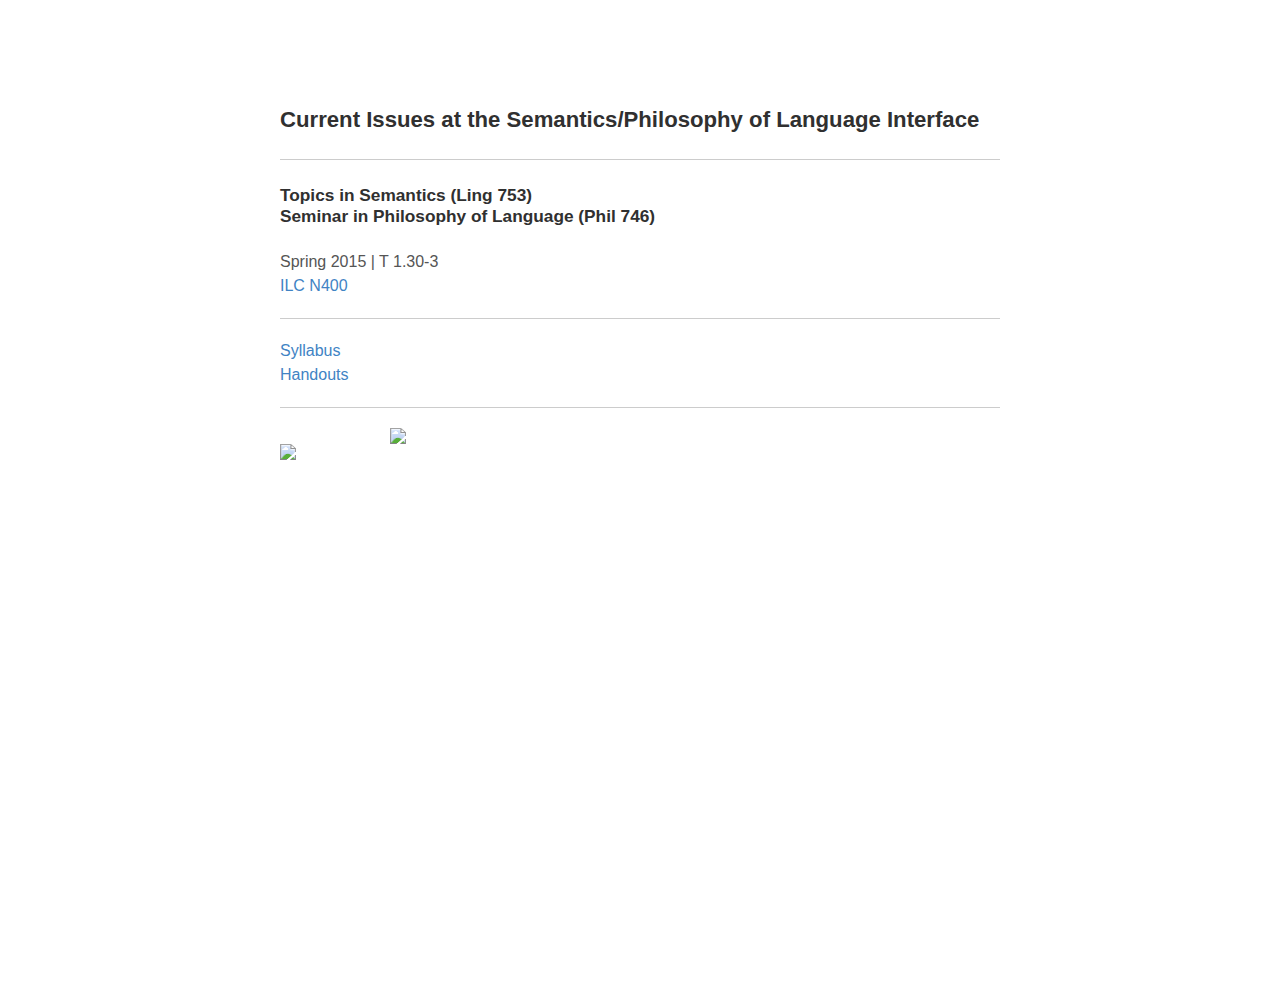
==== index.html @ 0d47f305 "Stuff." ====
<!DOCTYPE html>
<html>
<head>
	<title>Ling 753/Phil 746 | Home</title>
	<link rel="stylesheet" type="text/css" href="style.css" />
	<meta charset="utf8"> 
</head>
<body>

<div id="container">
<div id="content">

<h2 style="cursor:pointer">Current Issues at the Semantics/Philosophy of Language Interface</h2>
<hr style="height: 1px; color:#ccc; background-color:#ccc; margin-bottom:-20px"/>

<h5>Topics in Semantics (Ling 753) <br> Seminar in Philosophy of Language (Phil 746)</h5>

<p>Spring 2015 | T 1.30-3 <br> <a href="https://goo.gl/maps/O3w4Z">ILC N400</a></p>

<!-- </div> -->

<hr style="height: 1px; color:#ccc; background-color:#ccc; margin-bottom:20px; margin-top:20px"/>
	<p><a href="syllabus.html">Syllabus</a> <br> <a href="handouts.html">Handouts</a> </p>

<hr style="height: 1px; color:#ccc; background-color:#ccc; margin-bottom:20px; margin-top:20px"/>


<img src="http://paintraincomic.com/wp-content/uploads/2013/01/2013-01-28-MistakenIdentity.jpg" style="margin:auto; display:block" width="500px">

<img src="http://assets.amuniversal.com/a8eb8190b6b50130e13b001dd8b71c47" style="margin:auto; display:block" width="720px">

</div>
</div>

</body>
</html>
---- style.css ----
html,body { 
background: #fff; 
color: #303030; 
font-size: 16px; 
font-family:  "Helvetica Neue", Helvetica, Arial, sans-serif;
padding: 0;
margin:0;
height: 100%;
} 

* {
margin: 0;
padding: 0;
border: 0;
outline: 0;
font-size: 100%;
vertical-align: baseline;
text-align: left;
}

p {margin-bottom: 1em;}

ul {margin-bottom: 1em;}

hr { height: 1px; color: #aaa; background-color: #aaa; border: 0; margin: .2em 0 .2em 0; }

h1 { font-weight: bold; }
h2, h3, h4, h5, h6 { font-weight: bold; padding-bottom: .57em; padding-top: 1em;}
/*border-bottom: 1px solid #a0a0a0; */

h1 { font-size: 153.9%; margin: 1.07em 0 .535em; }
h2 { font-size: 138.5%; margin: 1.14em 0 .57em; }
h3 { font-size: 123.1%; margin: 1.23em 0 .615em; }
h4 { font-size: 116%; margin: 1.33em 0 .67em; }
h5 { font-size: 108%; margin: 1.6em 0 .8em; }
h6 { font-size: 100%; margin: 1.6em 0 .8em; }

ul { list-style-type: square; }
dt { font-weight: bold; margin-bottom: .1em; }

table { border-top: 1px solid #ccc;  border-left: 1px solid #ccc; }
th, td { border-bottom: 1px solid #ddd; border-right: 1px solid #ccc; }

a {cursor:pointer;}

blockquote { padding: 0 1.6em; color: #666; }

/* COLORS */

a:link { text-decoration: underline; color: #36c; }
a:visited { text-decoration: underline; color: #99c; }
a:hover { text-decoration: underline; color: #c33; }
a:active,  a:focus { text-decoration: underline; color: #000; }
/* code,  pre { color: #c33; } /* very optional, but still useful. W3C uses about the same colors for codes */

h1 > a:link, h1 > a:active, h1 > a:focus, h1 > a:visited,
h2 > a:link, h2 > a:active, h2 > a:focus, h2 > a:visited,
h3 > a:link, h3 > a:active, h3 > a:focus, h3 > a:visited,
h4 > a:link, h4 > a:active, h4 > a:focus, h4 > a:visited,
h5 > a:link, h5 > a:active, h5 > a:focus, h5 > a:visited,
h6 > a:link, h6 > a:active, h6 > a:focus, h6 > a:visited {
        color: black !important;
        text-decoration: none;
        background-color: #fff !important; 
}

h1 > a:hover,
h2 > a:hover,
h3 > a:hover,
h4 > a:hover,
h5 > a:hover,
h6 > a:hover {
	color: #4183c4 !important;
}

div#maincol { max-width: 46em; }

#footer { padding: 1em; margin-top: 200px; height: 100px; color: #a0a0a0; text-align: right; font-size: 80%; }

/*div#nav { margin-top: 2em; }
div#nav ul { margin-top: 0; margin-left: 1em; margin-bottom: 0; }
div#nav ul li { list-style: none; padding-bottom: 0.1em; }
div#nav ul li.current { list-style: square; }*/

#container{
	margin:0 auto 0;
	padding-top:100px;
	width: 720px;
	min-height:100%;
	height: 100%;
	/*position:absolute;*/
	/*border: 1px solid #000;*/
	/*width:auto;*/
}

#left{
	float:left;
	width: 620px;
}

#right{
	padding-top: 45px;
	float: right;
	width:100px;
}

#content{
	margin-top: -40px;
	padding-bottom: 200px;
	/*border: 1px solid #000;*/
}

#content p{
	line-height: 150%;
	/*padding-right: 100px;*/
	color: #555;
	/*padding-top: 20px;*/
}

#content .date{
	padding-bottom: 5px;
	font-size: 90%;
	color:#a0a0a0;
}

#content .meet{
	font-weight: bold;
}

#content .more{
	padding-top: 20px;
}

#content ul{
	color:#303030;
	padding-top: 0px;
	margin-top: -5px;
}

#content dl{
	margin: 0;
}

#content li{
	color: #555;
	list-style: none;
    margin-left: 0px;
    text-indent: -9px;
    line-height: 150%;
}

#content  li:before {
        content: "· ";
    }

 .spaced p{
	padding-bottom: 0px !important;
}

.post-date {
	font-size:90%;
	color:#a0a0a0;
}

#content a{
	/*color:#000;*/
	color: #4183c4;
	text-decoration:none;
	/*border-bottom:1px dotted #000;*/
}

#content a:visited{
	color:#4183c4;
}

#content a:hover{
	/*color:#d53c2e;*/
	background-color:#FFFF00;
	/*border-bottom:1px dotted #373B3D;*/
}
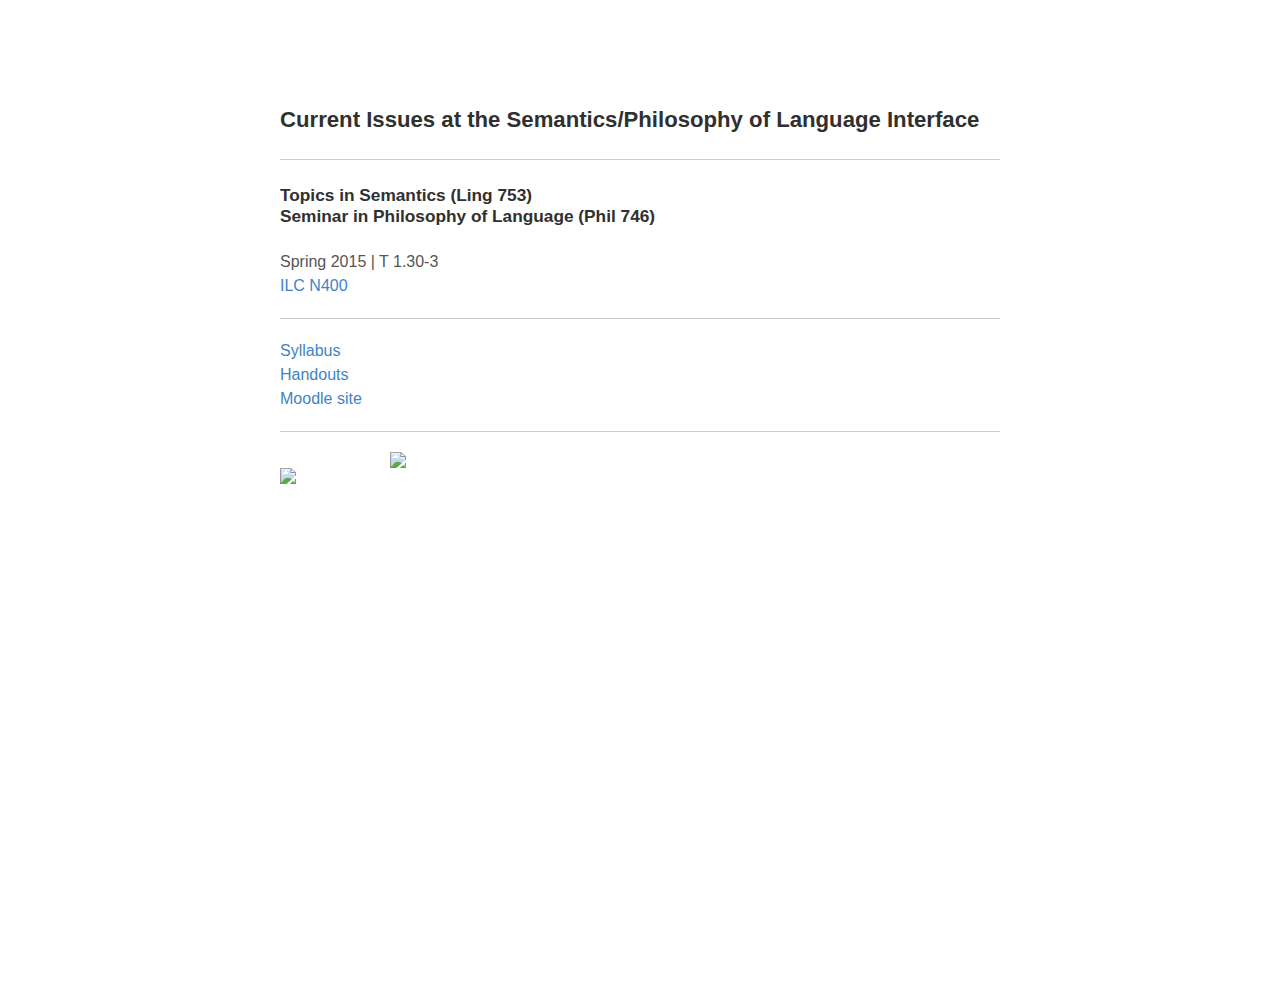
==== commit aa1df8c1: "Added link to Moodle page." ====
--- a/index.html
+++ b/index.html
@@ -20,7 +20,7 @@
 <!-- </div> -->
 
 <hr style="height: 1px; color:#ccc; background-color:#ccc; margin-bottom:20px; margin-top:20px"/>
-	<p><a href="syllabus.html">Syllabus</a> <br> <a href="handouts.html">Handouts</a> </p>
+	<p><a href="syllabus.html">Syllabus</a> <br> <a href="handouts.html">Handouts</a> <br> <a href="https://moodle.umass.edu/enrol/users.php?id=20580">Moodle site</a></p>
 
 <hr style="height: 1px; color:#ccc; background-color:#ccc; margin-bottom:20px; margin-top:20px"/>
 
